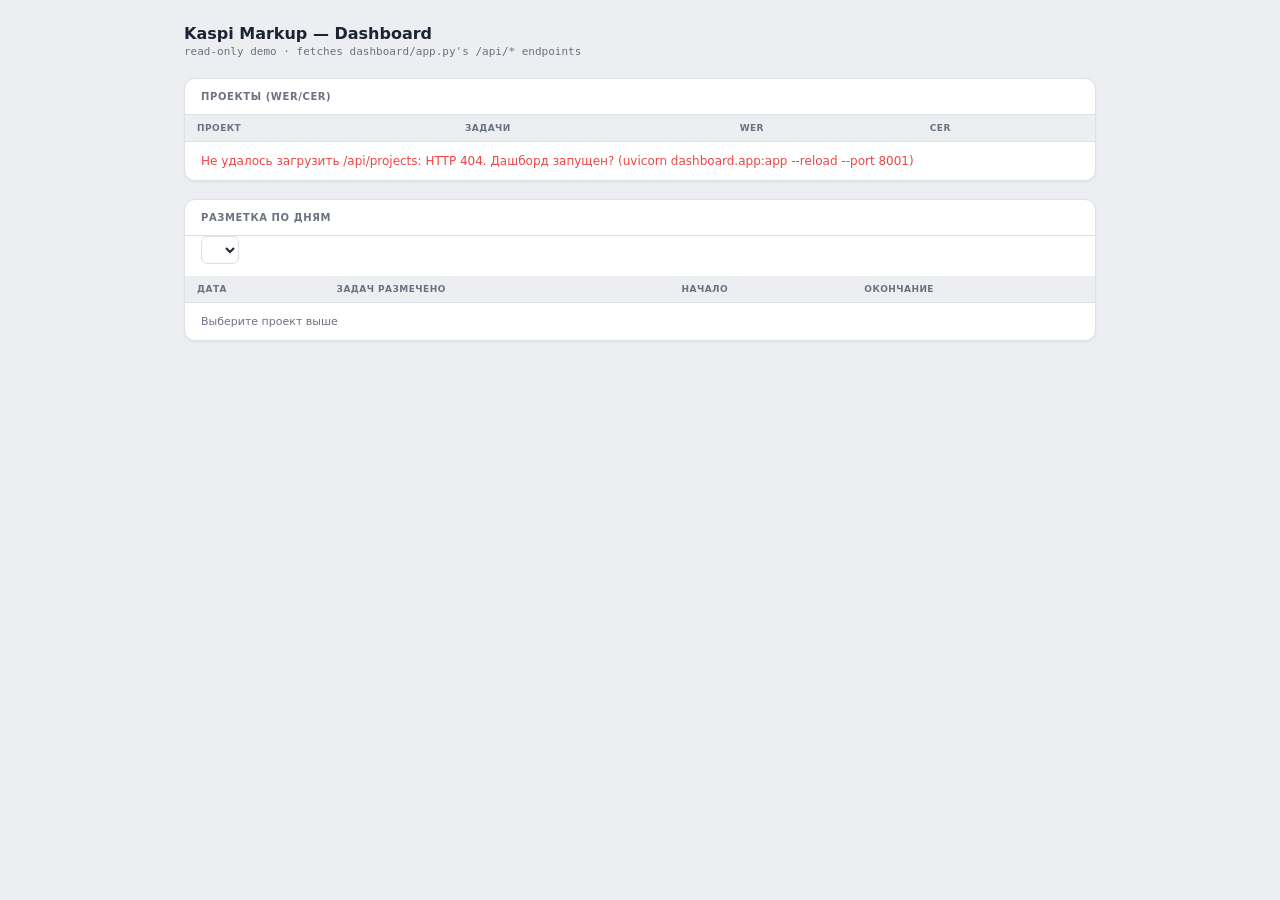
==== prodigy-project/dashboard/static/index.html @ 62a7584b "Add Prodigy project scaffold as technical proposal Adds prodigy-project/: a real Python/Prodigy proj" ====
<!DOCTYPE html>
<html lang="ru" data-theme="light">
<head>
<meta charset="UTF-8">
<meta name="viewport" content="width=device-width, initial-scale=1.0">
<title>Kaspi Markup — Dashboard (демо)</title>
<style>
/*
  Minimal demonstration page: reuses the CSS variable palette and general
  visual language of ../../../index.html's analytics view, but this page is
  NOT a mockup -- every number on it comes from a real fetch() against the
  FastAPI endpoints in dashboard/app.py. Kept intentionally modest (no
  drag-to-reorder blocks, no theme cycling, no i18n) since the point is to
  prove the backend is real and wired up, not to re-pitch the UI again.
*/
:root{
  --red:#F14635;--red2:#d93a2a;
  --bg:#ECEEF1;--w:#FFFFFF;--bd:#DDE1E7;
  --tx:#1C2333;--mu:#6B7280;
  --ok:#22C55E;--ok2:#16a34a;--er:#EF4444;
  --sh:0 1px 3px rgba(0,0,0,.06);
  --f:'Segoe UI',system-ui,sans-serif;
}
@media (prefers-color-scheme: dark){
  :root:not([data-theme="light"]){
    --bg:#111318;--w:#1A1D24;--bd:#2C3140;--tx:#E2E8F0;--mu:#8A95A3;
    --sh:0 1px 3px rgba(0,0,0,.3);
  }
}
:root[data-theme="dark"]{
  --bg:#111318;--w:#1A1D24;--bd:#2C3140;--tx:#E2E8F0;--mu:#8A95A3;
  --sh:0 1px 3px rgba(0,0,0,.3);
}
*,*::before,*::after{box-sizing:border-box;margin:0;padding:0}
body{font-family:var(--f);background:var(--bg);color:var(--tx);padding:24px;max-width:960px;margin:0 auto}
h1{font-size:16px;font-weight:800;margin-bottom:2px}
.sub{font-size:11px;color:var(--mu);font-family:monospace;margin-bottom:20px}
.card{background:var(--w);border:1px solid var(--bd);border-radius:11px;box-shadow:var(--sh);margin-bottom:18px;overflow:hidden}
.card h2{font-size:10px;font-weight:700;text-transform:uppercase;letter-spacing:.06em;color:var(--mu);padding:12px 16px;border-bottom:1px solid var(--bd)}
table{width:100%;border-collapse:collapse;font-size:12px}
th{text-align:left;padding:8px 12px;font-size:9px;font-weight:700;color:var(--mu);text-transform:uppercase;letter-spacing:.05em;background:var(--bg);border-bottom:1px solid var(--bd)}
td{padding:9px 12px;border-bottom:1px solid var(--bd)}
tr:last-child td{border-bottom:none}
tr:hover td{background:rgba(241,70,53,.03)}
.proj-link{color:var(--red);cursor:pointer;font-weight:700;background:none;border:none;font-size:12px;text-decoration:underline}
.mono{font-family:monospace}
.err{color:var(--er);font-size:12px;padding:12px 16px}
.muted{color:var(--mu);font-size:11px;padding:12px 16px}
select{border:1px solid var(--bd);border-radius:6px;padding:5px 8px;font-size:12px;background:var(--w);color:var(--tx);margin:0 16px 12px}
</style>
</head>
<body>

<h1>Kaspi Markup — Dashboard</h1>
<div class="sub">read-only demo · fetches dashboard/app.py's /api/* endpoints</div>

<div class="card">
  <h2>Проекты (WER/CER)</h2>
  <table>
    <thead><tr><th>Проект</th><th>Задачи</th><th>WER</th><th>CER</th></tr></thead>
    <tbody id="projTbody"><tr><td colspan="4" class="muted">Загрузка…</td></tr></tbody>
  </table>
</div>

<div class="card">
  <h2>Разметка по дням</h2>
  <select id="projSel"></select>
  <table>
    <thead><tr><th>Дата</th><th>Задач размечено</th><th>Начало</th><th>Окончание</th></tr></thead>
    <tbody id="dailyTbody"><tr><td colspan="4" class="muted">Выберите проект выше</td></tr></tbody>
  </table>
</div>

<script>
// Same-origin by default (FastAPI serves this file as static content); can
// be overridden if this page is ever hosted separately from the API.
const API_BASE = '';

async function loadProjects(){
  const tbody = document.getElementById('projTbody');
  const sel = document.getElementById('projSel');
  try{
    const res = await fetch(API_BASE + '/api/projects');
    if(!res.ok) throw new Error('HTTP ' + res.status);
    const projects = await res.json();
    if(!projects.length){
      tbody.innerHTML = '<tr><td colspan="4" class="muted">Нет данных — запустите db/init_db.py и добавьте сессии</td></tr>';
      return;
    }
    tbody.innerHTML = '';
    sel.innerHTML = '';
    projects.forEach(p=>{
      const tr = document.createElement('tr');
      tr.innerHTML = `<td><button class="proj-link" data-id="${esc(p.project_id)}">${esc(p.project_id)}</button></td>` +
        `<td>${p.tasks_count}</td>` +
        `<td class="mono">${p.wer != null ? p.wer + '%' : '—'}</td>` +
        `<td class="mono">${p.cer != null ? p.cer + '%' : '—'}</td>`;
      tbody.appendChild(tr);
      const opt = document.createElement('option');
      opt.value = p.project_id; opt.textContent = p.project_id;
      sel.appendChild(opt);
    });
    tbody.querySelectorAll('.proj-link').forEach(btn=>{
      btn.addEventListener('click', ()=>{ sel.value = btn.dataset.id; loadDaily(btn.dataset.id); });
    });
    if(projects.length){ sel.value = projects[0].project_id; loadDaily(projects[0].project_id); }
    sel.addEventListener('change', ()=> loadDaily(sel.value));
  }catch(e){
    tbody.innerHTML = `<tr><td colspan="4" class="err">Не удалось загрузить /api/projects: ${esc(e.message)}. Дашборд запущен? (uvicorn dashboard.app:app --reload --port 8001)</td></tr>`;
  }
}

async function loadDaily(projectId){
  const tbody = document.getElementById('dailyTbody');
  tbody.innerHTML = '<tr><td colspan="4" class="muted">Загрузка…</td></tr>';
  try{
    const res = await fetch(API_BASE + '/api/projects/' + encodeURIComponent(projectId) + '/daily');
    if(!res.ok) throw new Error('HTTP ' + res.status);
    const rows = await res.json();
    if(!rows.length){
      tbody.innerHTML = '<tr><td colspan="4" class="muted">Нет записей MarkupSession для этого проекта</td></tr>';
      return;
    }
    tbody.innerHTML = '';
    rows.forEach(r=>{
      const tr = document.createElement('tr');
      tr.innerHTML = `<td><strong>${esc(r.date)}</strong></td><td>${r.tasks}</td>` +
        `<td class="mono">${r.started_at ? esc(r.started_at) : '—'}</td>` +
        `<td class="mono">${r.ended_at ? esc(r.ended_at) : '—'}</td>`;
      tbody.appendChild(tr);
    });
  }catch(e){
    tbody.innerHTML = `<tr><td colspan="4" class="err">Не удалось загрузить /api/projects/${esc(projectId)}/daily: ${esc(e.message)}</td></tr>`;
  }
}

function esc(s){return String(s).replace(/&/g,'&amp;').replace(/</g,'&lt;').replace(/>/g,'&gt;').replace(/"/g,'&quot;');}

loadProjects();
</script>
</body>
</html>
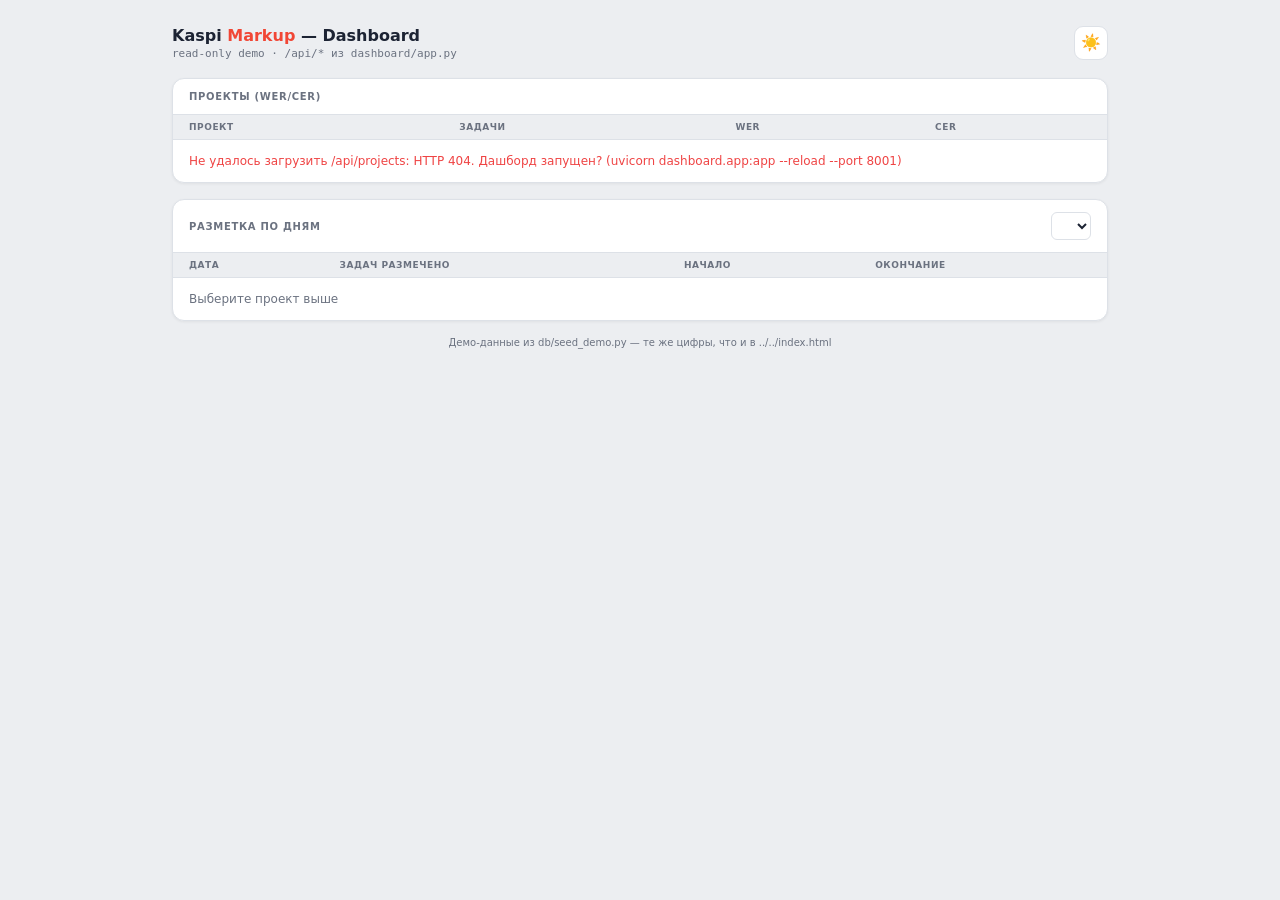
==== commit e67dfb9b: "Dashboard page: reuse the real theme system and card language, format times The demo dashboard page " ====
--- a/prodigy-project/dashboard/static/index.html
+++ b/prodigy-project/dashboard/static/index.html
@@ -3,78 +3,138 @@
 <head>
 <meta charset="UTF-8">
 <meta name="viewport" content="width=device-width, initial-scale=1.0">
-<title>Kaspi Markup — Dashboard (демо)</title>
+<title>Kaspi Markup — Dashboard</title>
 <style>
 /*
-  Minimal demonstration page: reuses the CSS variable palette and general
-  visual language of ../../../index.html's analytics view, but this page is
-  NOT a mockup -- every number on it comes from a real fetch() against the
-  FastAPI endpoints in dashboard/app.py. Kept intentionally modest (no
-  drag-to-reorder blocks, no theme cycling, no i18n) since the point is to
-  prove the backend is real and wired up, not to re-pitch the UI again.
+  Demonstration page: every number on it comes from a real fetch() against
+  the FastAPI endpoints in dashboard/app.py (not hardcoded mock data like
+  the main ../../../index.html prototype). Reuses the exact same CSS
+  variable palette, card language and theme system (light/dark/pink,
+  localStorage key "kth") as the main prototype for visual consistency.
 */
 :root{
   --red:#F14635;--red2:#d93a2a;
+  --sb:#2D3540;
   --bg:#ECEEF1;--w:#FFFFFF;--bd:#DDE1E7;
   --tx:#1C2333;--mu:#6B7280;
-  --ok:#22C55E;--ok2:#16a34a;--er:#EF4444;
+  --ok:#22C55E;--ok2:#16a34a;
+  --wa:#F59E0B;--er:#EF4444;--bl:#3B82F6;
   --sh:0 1px 3px rgba(0,0,0,.06);
   --f:'Segoe UI',system-ui,sans-serif;
 }
-@media (prefers-color-scheme: dark){
-  :root:not([data-theme="light"]){
-    --bg:#111318;--w:#1A1D24;--bd:#2C3140;--tx:#E2E8F0;--mu:#8A95A3;
-    --sh:0 1px 3px rgba(0,0,0,.3);
-  }
-}
-:root[data-theme="dark"]{
-  --bg:#111318;--w:#1A1D24;--bd:#2C3140;--tx:#E2E8F0;--mu:#8A95A3;
+[data-theme="dark"]{
+  --bg:#111318;--w:#1A1D24;--bd:#2C3140;
+  --tx:#E2E8F0;--mu:#8A95A3;
   --sh:0 1px 3px rgba(0,0,0,.3);
+  --sb:#0D1017;
+}
+[data-theme="pink"]{
+  --red:#EC4899;--red2:#DB2777;
+  --bg:#FFF7FA;--w:#FFFFFF;--bd:#F7D9E7;
+  --tx:#4A1D31;--mu:#B87A9A;
+  --ok:#22C55E;--ok2:#16a34a;
+  --wa:#F59E0B;--er:#EF4444;--bl:#8B5CF6;
+  --sh:0 1px 3px rgba(219,39,119,.08);
+  --sb:#8A3D65;
 }
 *,*::before,*::after{box-sizing:border-box;margin:0;padding:0}
-body{font-family:var(--f);background:var(--bg);color:var(--tx);padding:24px;max-width:960px;margin:0 auto}
-h1{font-size:16px;font-weight:800;margin-bottom:2px}
-.sub{font-size:11px;color:var(--mu);font-family:monospace;margin-bottom:20px}
-.card{background:var(--w);border:1px solid var(--bd);border-radius:11px;box-shadow:var(--sh);margin-bottom:18px;overflow:hidden}
-.card h2{font-size:10px;font-weight:700;text-transform:uppercase;letter-spacing:.06em;color:var(--mu);padding:12px 16px;border-bottom:1px solid var(--bd)}
+body{font-family:var(--f);background:var(--bg);color:var(--tx);transition:background .3s,color .3s}
+.wrap{max-width:980px;margin:0 auto;padding:26px 22px 60px}
+
+.topbar{display:flex;align-items:center;justify-content:space-between;margin-bottom:18px}
+.brand{font-size:16px;font-weight:800}.brand span{color:var(--red)}
+.sub{font-size:11px;color:var(--mu);font-family:monospace;margin-top:2px}
+.theme-cyc{width:34px;height:34px;border:1px solid var(--bd);border-radius:9px;background:var(--w);cursor:pointer;font-size:16px;line-height:1;display:flex;align-items:center;justify-content:center;transition:all .18s;flex-shrink:0}
+.theme-cyc:hover{border-color:var(--red);transform:rotate(-12deg) scale(1.06)}
+
+.card{background:var(--w);border:1px solid var(--bd);border-radius:12px;box-shadow:var(--sh);margin-bottom:16px;overflow:hidden;transition:background .3s,border-color .3s}
+.ch{padding:12px 16px;border-bottom:1px solid var(--bd);display:flex;align-items:center;justify-content:space-between;gap:10px}
+.ct{font-size:10px;font-weight:700;letter-spacing:.07em;text-transform:uppercase;color:var(--mu)}
+.ch select{border:1px solid var(--bd);border-radius:6px;padding:5px 9px;font-size:12px;background:var(--w);color:var(--tx)}
+
 table{width:100%;border-collapse:collapse;font-size:12px}
-th{text-align:left;padding:8px 12px;font-size:9px;font-weight:700;color:var(--mu);text-transform:uppercase;letter-spacing:.05em;background:var(--bg);border-bottom:1px solid var(--bd)}
-td{padding:9px 12px;border-bottom:1px solid var(--bd)}
+th{text-align:left;padding:7px 16px;font-size:9px;font-weight:700;color:var(--mu);text-transform:uppercase;letter-spacing:.06em;background:var(--bg);border-bottom:1px solid var(--bd)}
+td{padding:9px 16px;border-bottom:1px solid var(--bd);color:var(--tx)}
 tr:last-child td{border-bottom:none}
 tr:hover td{background:rgba(241,70,53,.03)}
-.proj-link{color:var(--red);cursor:pointer;font-weight:700;background:none;border:none;font-size:12px;text-decoration:underline}
 .mono{font-family:monospace}
-.err{color:var(--er);font-size:12px;padding:12px 16px}
-.muted{color:var(--mu);font-size:11px;padding:12px 16px}
-select{border:1px solid var(--bd);border-radius:6px;padding:5px 8px;font-size:12px;background:var(--w);color:var(--tx);margin:0 16px 12px}
+.proj-link{color:var(--red);cursor:pointer;font-weight:700;background:none;border:none;font-size:12px;padding:0;font-family:var(--f)}
+.proj-link:hover{text-decoration:underline}
+.metric{font-weight:700}
+.good{color:var(--ok)}.mid{color:var(--wa)}.low{color:var(--er)}
+.err{color:var(--er);font-size:12px;padding:14px 16px}
+.muted{color:var(--mu);font-size:12px;padding:14px 16px}
+.foot-note{font-size:10px;color:var(--mu);text-align:center;margin-top:10px}
 </style>
 </head>
 <body>
 
-<h1>Kaspi Markup — Dashboard</h1>
-<div class="sub">read-only demo · fetches dashboard/app.py's /api/* endpoints</div>
-
-<div class="card">
-  <h2>Проекты (WER/CER)</h2>
-  <table>
-    <thead><tr><th>Проект</th><th>Задачи</th><th>WER</th><th>CER</th></tr></thead>
-    <tbody id="projTbody"><tr><td colspan="4" class="muted">Загрузка…</td></tr></tbody>
-  </table>
+<div class="wrap">
+  <div class="topbar">
+    <div>
+      <div class="brand">Kaspi <span>Markup</span> — Dashboard</div>
+      <div class="sub">read-only demo · /api/* из dashboard/app.py</div>
+    </div>
+    <button class="theme-cyc" onclick="cycleTheme()" title="Сменить тему"><span class="themeIco">☀️</span></button>
+  </div>
+
+  <div class="card">
+    <div class="ch"><span class="ct">Проекты (WER/CER)</span></div>
+    <table>
+      <thead><tr><th>Проект</th><th>Задачи</th><th>WER</th><th>CER</th></tr></thead>
+      <tbody id="projTbody"><tr><td colspan="4" class="muted">Загрузка…</td></tr></tbody>
+    </table>
+  </div>
+
+  <div class="card">
+    <div class="ch">
+      <span class="ct">Разметка по дням</span>
+      <select id="projSel"></select>
+    </div>
+    <table>
+      <thead><tr><th>Дата</th><th>Задач размечено</th><th>Начало</th><th>Окончание</th></tr></thead>
+      <tbody id="dailyTbody"><tr><td colspan="4" class="muted">Выберите проект выше</td></tr></tbody>
+    </table>
+  </div>
+
+  <div class="foot-note">Демо-данные из db/seed_demo.py — те же цифры, что и в ../../index.html</div>
 </div>
 
-<div class="card">
-  <h2>Разметка по дням</h2>
-  <select id="projSel"></select>
-  <table>
-    <thead><tr><th>Дата</th><th>Задач размечено</th><th>Начало</th><th>Окончание</th></tr></thead>
-    <tbody id="dailyTbody"><tr><td colspan="4" class="muted">Выберите проект выше</td></tr></tbody>
-  </table>
-</div>
-
 <script>
-// Same-origin by default (FastAPI serves this file as static content); can
-// be overridden if this page is ever hosted separately from the API.
+// Same theme system as the main prototype (../../index.html): data-theme
+// attribute on <html>, localStorage key "kth", light -> dark -> pink cycle.
+const THEME_ORDER=['light','dark','pink'];
+const THEME_ICO={light:'☀️',dark:'🌙',pink:'🌸'};
+function setTheme(th){
+  document.documentElement.setAttribute('data-theme',th);
+  try{localStorage.setItem('kth',th)}catch(e){}
+  document.querySelectorAll('.themeIco').forEach(el=>el.textContent=THEME_ICO[th]||'☀️');
+}
+function cycleTheme(){
+  const cur=document.documentElement.getAttribute('data-theme')||'light';
+  const next=THEME_ORDER[(THEME_ORDER.indexOf(cur)+1)%THEME_ORDER.length];
+  setTheme(next);
+}
+(function initTheme(){
+  let saved='light';
+  try{saved=localStorage.getItem('kth')||'light'}catch(e){}
+  setTheme(saved);
+})();
+
 const API_BASE = '';
+
+function esc(s){return String(s).replace(/&/g,'&amp;').replace(/</g,'&lt;').replace(/>/g,'&gt;').replace(/"/g,'&quot;');}
+
+// "2026-08-22T09:04:00" -> "09:04"; tolerant of missing seconds/timezone.
+function fmtTime(iso){
+  if(!iso) return '—';
+  const m=iso.match(/T(\d{2}:\d{2})/);
+  return m ? m[1] : iso;
+}
+function metricClass(v,goodMax,midMax){
+  if(v==null) return '';
+  return v<=goodMax?'good':(v<=midMax?'mid':'low');
+}
 
 async function loadProjects(){
   const tbody = document.getElementById('projTbody');
@@ -84,17 +144,19 @@
     if(!res.ok) throw new Error('HTTP ' + res.status);
     const projects = await res.json();
     if(!projects.length){
-      tbody.innerHTML = '<tr><td colspan="4" class="muted">Нет данных — запустите db/init_db.py и добавьте сессии</td></tr>';
+      tbody.innerHTML = '<tr><td colspan="4" class="muted">Нет данных — запустите db/init_db.py и db/seed_demo.py</td></tr>';
       return;
     }
     tbody.innerHTML = '';
     sel.innerHTML = '';
     projects.forEach(p=>{
       const tr = document.createElement('tr');
+      const werCls = metricClass(p.wer, 6, 9);
+      const cerCls = metricClass(p.cer, 2.5, 4);
       tr.innerHTML = `<td><button class="proj-link" data-id="${esc(p.project_id)}">${esc(p.project_id)}</button></td>` +
-        `<td>${p.tasks_count}</td>` +
-        `<td class="mono">${p.wer != null ? p.wer + '%' : '—'}</td>` +
-        `<td class="mono">${p.cer != null ? p.cer + '%' : '—'}</td>`;
+        `<td class="metric">${p.tasks_count.toLocaleString('ru')}</td>` +
+        `<td class="mono metric ${werCls}">${p.wer != null ? p.wer + '%' : '—'}</td>` +
+        `<td class="mono metric ${cerCls}">${p.cer != null ? p.cer + '%' : '—'}</td>`;
       tbody.appendChild(tr);
       const opt = document.createElement('option');
       opt.value = p.project_id; opt.textContent = p.project_id;
@@ -118,15 +180,16 @@
     if(!res.ok) throw new Error('HTTP ' + res.status);
     const rows = await res.json();
     if(!rows.length){
-      tbody.innerHTML = '<tr><td colspan="4" class="muted">Нет записей MarkupSession для этого проекта</td></tr>';
+      tbody.innerHTML = '<tr><td colspan="4" class="muted">Нет записей MarkupSession для этого проекта — запустите db/seed_demo.py</td></tr>';
       return;
     }
+    rows.sort((a,b)=> a.date.localeCompare(b.date));
     tbody.innerHTML = '';
     rows.forEach(r=>{
       const tr = document.createElement('tr');
-      tr.innerHTML = `<td><strong>${esc(r.date)}</strong></td><td>${r.tasks}</td>` +
-        `<td class="mono">${r.started_at ? esc(r.started_at) : '—'}</td>` +
-        `<td class="mono">${r.ended_at ? esc(r.ended_at) : '—'}</td>`;
+      tr.innerHTML = `<td><strong>${esc(r.date)}</strong></td><td class="metric">${r.tasks}</td>` +
+        `<td class="mono">${fmtTime(r.started_at)}</td>` +
+        `<td class="mono">${fmtTime(r.ended_at)}</td>`;
       tbody.appendChild(tr);
     });
   }catch(e){
@@ -134,8 +197,6 @@
   }
 }
 
-function esc(s){return String(s).replace(/&/g,'&amp;').replace(/</g,'&lt;').replace(/>/g,'&gt;').replace(/"/g,'&quot;');}
-
 loadProjects();
 </script>
 </body>
